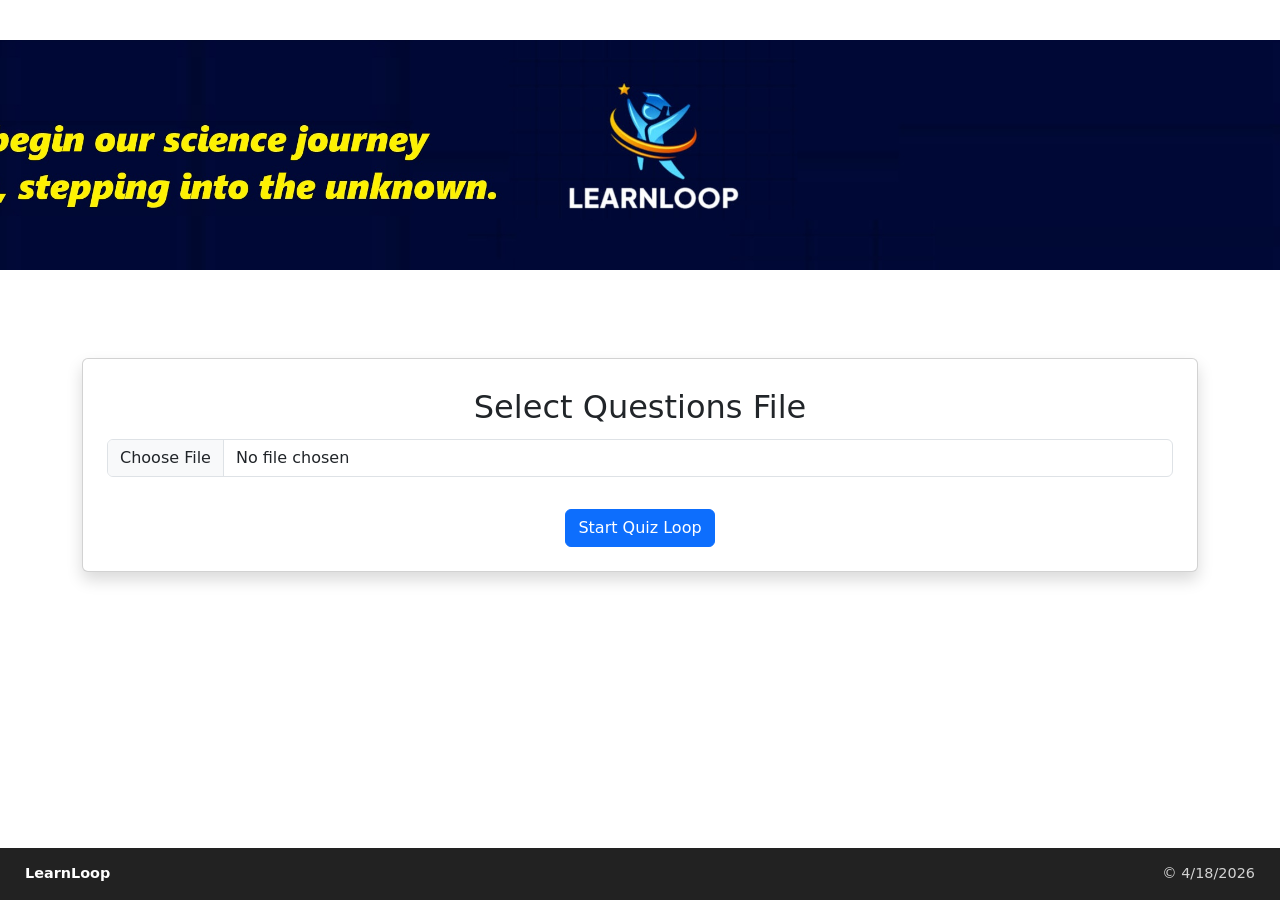
==== index.html @ 907d6505 "move index file" ====
<!DOCTYPE html>
<html lang="en">

<head>
    <meta charset="UTF-8">
    <meta name="viewport" content="width=device-width, initial-scale=1.0">
    <title>Hello World - LearnLoop</title>

    <!-- Standard favicon -->
    <link rel="icon" href="./app/favicon.ico" sizes="any">

    <!-- PNG favicons -->
    <link rel="icon" type="image/png" sizes="16x16" href="./app/favicon-16x16.png">
    <link rel="icon" type="image/png" sizes="32x32" href="./app/favicon-32x32.png">

    <!-- Android Chrome -->
    <link rel="icon" type="image/png" sizes="192x192" href="./app/./app/android-chrome-192x192.png">
    <link rel="icon" type="image/png" sizes="512x512" href="./app/android-chrome-512x512.png">

    <!-- Apple Touch Icon -->
    <link rel="apple-touch-icon" sizes="180x180" href="./app/apple-touch-icon.png">

    <!-- Web App Manifest -->
    <link rel="manifest" href="./app/site.webmanifest">


    <!-- LearnLoopStylesheet -->
    <link href="./app/index.css" rel="stylesheet" />

    <!-- Bootstrap -->
    <link href="./app/bootstrap.min.css" rel="stylesheet">
    <script src="./app/bootstrap.bundle.min.js"></script>

    <!-- jQuery -->
    <script src="./app/jquery-4.0.0.min.js"></script>


    <!-- Prism -->
    <link href="./app/prism.css" rel="stylesheet" />


</head>

<body>

    <div class="top-banner"></div>

    <div class=" content container mt-5">
        <div class="card shadow p-4">

            <div id="start-page">
                <!-- FILE INPUT -->
                <div id="fileInputDiv" class="mb-3">
                    <label class="form-label">Select Questions File</label>
                    <input type="file" id="fileInput" class="form-control" accept=".json">
                </div>

                <button id="start-btn" class="btn btn-primary mt-3">Start Quiz Loop</button>
            </div>


        </div>


    </div>

    <footer>
        <div class="left">LearnLoop</div>
        <div class="right">© <span>4/18/2026</span></div>
    </footer>



</body>

</html>
---- app/index.css ----
body {
    margin: 0;
    font-family: Arial, sans-serif;
    background: #f5f5f5;
    display: flex;
    flex-direction: column;
    min-height: 100vh;
}

/* Top banner using your image */
.top-banner {
    width: 100%;
    height: 230px;
    background-image: url('learnloop-logo.jpg');
    /* Replace with your image file */
    background-size: cover;
    background-position: center;
    margin-top: 40px;
}

.content {
    flex: 1;
    padding: 40px;
    text-align: center;
    font-size: 2rem;
}

.btn {
    width: 150px;
}



footer {
    background: #222;
    color: white;
    padding: 15px 25px;
    display: flex;
    justify-content: space-between;
    align-items: center;
    font-size: 0.9rem;
}

.left {
    font-weight: bold;
}

.right {
    opacity: 0.8;
}
---- app/prism.css ----
/**
 * prism.js default theme for JavaScript, CSS and HTML
 * Based on dabblet (http://dabblet.com)
 * @author Lea Verou
 */

code[class*="language-"],
pre[class*="language-"] {
	color: black;
	background: none;
	text-shadow: 0 1px white;
	font-family: Consolas, Monaco, 'Andale Mono', 'Ubuntu Mono', monospace;
	font-size: 1em;
	text-align: left;
	white-space: pre;
	word-spacing: normal;
	word-break: normal;
	word-wrap: normal;
	line-height: 1.5;

	-moz-tab-size: 4;
	-o-tab-size: 4;
	tab-size: 4;

	-webkit-hyphens: none;
	-moz-hyphens: none;
	-ms-hyphens: none;
	hyphens: none;
}

pre[class*="language-"]::-moz-selection, pre[class*="language-"] ::-moz-selection,
code[class*="language-"]::-moz-selection, code[class*="language-"] ::-moz-selection {
	text-shadow: none;
	background: #b3d4fc;
}

pre[class*="language-"]::selection, pre[class*="language-"] ::selection,
code[class*="language-"]::selection, code[class*="language-"] ::selection {
	text-shadow: none;
	background: #b3d4fc;
}

@media print {
	code[class*="language-"],
	pre[class*="language-"] {
		text-shadow: none;
	}
}

/* Code blocks */
pre[class*="language-"] {
	padding: 1em;
	margin: .5em 0;
	overflow: auto;
}

:not(pre) > code[class*="language-"],
pre[class*="language-"] {
	background: #f5f2f0;
}

/* Inline code */
:not(pre) > code[class*="language-"] {
	padding: .1em;
	border-radius: .3em;
	white-space: normal;
}

.token.comment,
.token.prolog,
.token.doctype,
.token.cdata {
	color: slategray;
}

.token.punctuation {
	color: #999;
}

.token.namespace {
	opacity: .7;
}

.token.property,
.token.tag,
.token.boolean,
.token.number,
.token.constant,
.token.symbol,
.token.deleted {
	color: #905;
}

.token.selector,
.token.attr-name,
.token.string,
.token.char,
.token.builtin,
.token.inserted {
	color: #690;
}

.token.operator,
.token.entity,
.token.url,
.language-css .token.string,
.style .token.string {
	color: #9a6e3a;
	/* This background color was intended by the author of this theme. */
	background: hsla(0, 0%, 100%, .5);
}

.token.atrule,
.token.attr-value,
.token.keyword {
	color: #07a;
}

.token.function,
.token.class-name {
	color: #DD4A68;
}

.token.regex,
.token.important,
.token.variable {
	color: #e90;
}

.token.important,
.token.bold {
	font-weight: bold;
}
.token.italic {
	font-style: italic;
}

.token.entity {
	cursor: help;
}
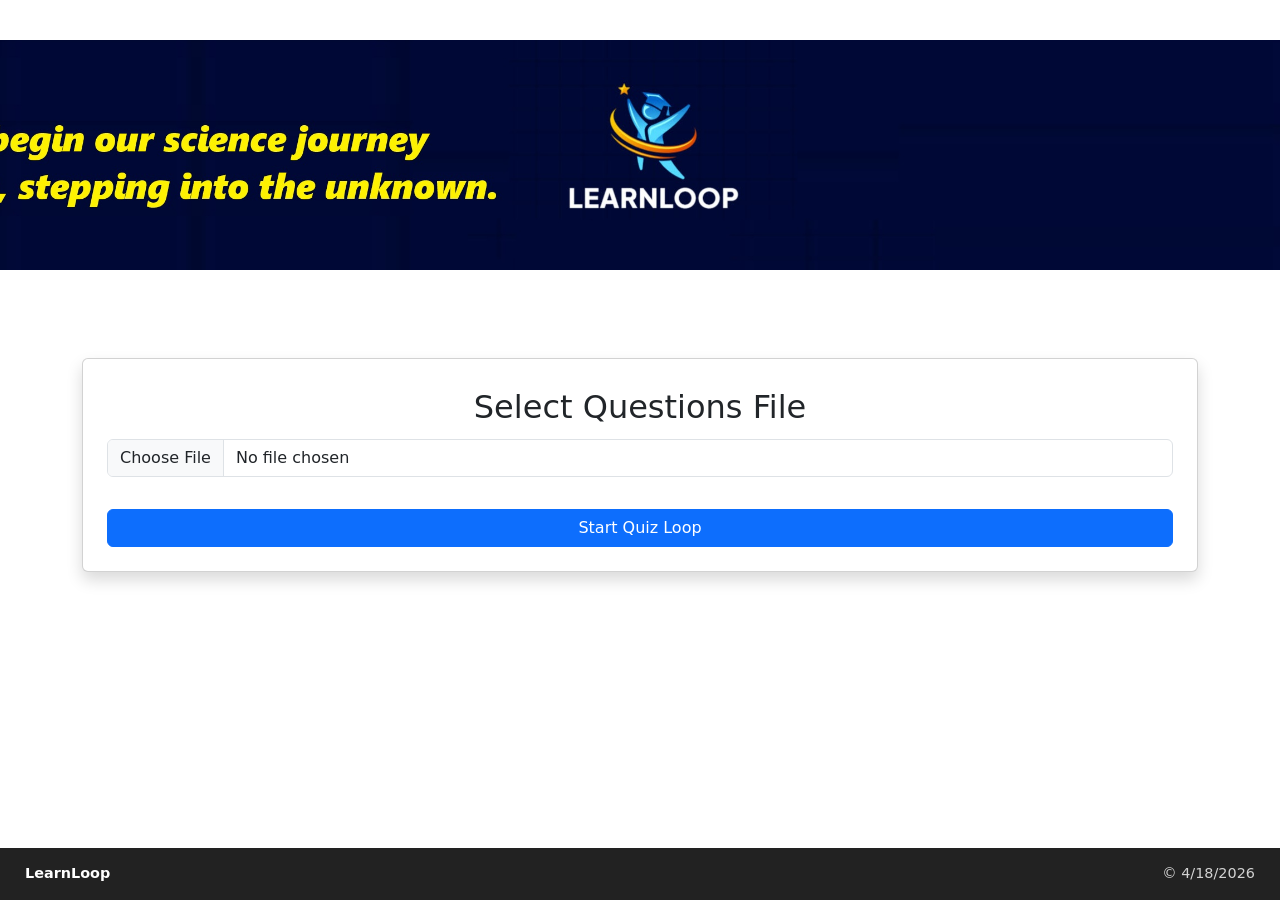
==== commit deb19e1b: "init commit" ====
--- a/index.html
+++ b/index.html
@@ -4,39 +4,44 @@
 <head>
     <meta charset="UTF-8">
     <meta name="viewport" content="width=device-width, initial-scale=1.0">
-    <title>Hello World - LearnLoop</title>
+    <title>LearnLoop</title>
 
     <!-- Standard favicon -->
-    <link rel="icon" href="./app/favicon.ico" sizes="any">
+    <link rel="icon" href="./app/favicon_io/favicon.ico" sizes="any">
 
     <!-- PNG favicons -->
-    <link rel="icon" type="image/png" sizes="16x16" href="./app/favicon-16x16.png">
+    <link rel="icon" type="image/png" sizes="16x16" href="./app/favicon_io/favicon-16x16.png">
     <link rel="icon" type="image/png" sizes="32x32" href="./app/favicon-32x32.png">
 
     <!-- Android Chrome -->
-    <link rel="icon" type="image/png" sizes="192x192" href="./app/./app/android-chrome-192x192.png">
-    <link rel="icon" type="image/png" sizes="512x512" href="./app/android-chrome-512x512.png">
+    <link rel="icon" type="image/png" sizes="192x192" href="./app/favicon_io/android-chrome-192x192.png">
+    <link rel="icon" type="image/png" sizes="512x512" href="./app/favicon_io/android-chrome-512x512.png">
 
     <!-- Apple Touch Icon -->
-    <link rel="apple-touch-icon" sizes="180x180" href="./app/apple-touch-icon.png">
+    <link rel="apple-touch-icon" sizes="180x180" href="./app/favicon_ioapple-touch-icon.png">
 
     <!-- Web App Manifest -->
-    <link rel="manifest" href="./app/site.webmanifest">
+    <link rel="manifest" href="./app/favicon_iosite.webmanifest">
 
 
     <!-- LearnLoopStylesheet -->
     <link href="./app/index.css" rel="stylesheet" />
 
     <!-- Bootstrap -->
-    <link href="./app/bootstrap.min.css" rel="stylesheet">
-    <script src="./app/bootstrap.bundle.min.js"></script>
+    <link href="./app/bootstrap/bootstrap.min.css" rel="stylesheet">
+    <script src="./app/bootstrap/bootstrap.bundle.min.js"></script>
 
     <!-- jQuery -->
-    <script src="./app/jquery-4.0.0.min.js"></script>
+    <script src="./app/jquery/jquery-4.0.0.min.js"></script>
+
+
+    <!-- jQueryUI -->
+    <link rel="stylesheet" href="./app/jquery-ui-1.14.2/jquery-ui.css">
+    <script src="./app/jquery-ui-1.14.2/jquery-ui.min.js"></script>
 
 
     <!-- Prism -->
-    <link href="./app/prism.css" rel="stylesheet" />
+    <link href="./app/prism/prism.css" rel="stylesheet" />
 
 
 </head>
@@ -52,13 +57,24 @@
                 <!-- FILE INPUT -->
                 <div id="fileInputDiv" class="mb-3">
                     <label class="form-label">Select Questions File</label>
-                    <input type="file" id="fileInput" class="form-control" accept=".json">
+                    <input type="file" id="dataFileInput" class="form-control" accept=".json">
                 </div>
 
-                <button id="start-btn" class="btn btn-primary mt-3">Start Quiz Loop</button>
+                <button id="startBtn" class="btn btn-primary mt-3">Start Quiz Loop</button>
             </div>
 
+            <div id="quiz-page">
 
+                <!-- FILE INPUT -->
+                <div id="quiz-title"></div>
+
+               <button id="restartBtn" class="btn btn-primary mt-3">Restart Quiz Loop</button>
+            </div>
+
+        </div>
+
+        <div id="selectDataFileDialog">
+            <p><b>Select the Data Input JSON File.</b></p>
         </div>
 
 
@@ -69,6 +85,15 @@
         <div class="right">© <span>4/18/2026</span></div>
     </footer>
 
+      <!-- Prism -->
+  <script src="./app/prism/prism.js"></script>
+  <script src="./app/prism/prism-python.min.js"></script>
+  <script src="./app/prism/prism-sql.min.js"></script>
+  <script src="./app/prism/prism-java.min.js"></script>
+
+
+  <script src="./app/app.js"></script>
+
 
 
 </body>
--- a/app/index.css
+++ b/app/index.css
@@ -26,7 +26,24 @@
 }
 
 .btn {
-    width: 150px;
+    width: 100%;
+}
+
+.ui-dialog .ui-dialog-titlebar {
+    background: blue;
+    color: white;
+    font-weight: bold;
+}
+
+.ui-dialog-buttonset button {
+  background: #007bff;
+  color: white;
+  border-radius: 6px;
+  padding: 5px 15px;
+}
+
+.ui-dialog-titlebar-close {
+  display: none !important;
 }
 
 
--- a/app/prism/prism.css
+++ b/app/prism/prism.css
@@ -0,0 +1,140 @@
+/**
+ * prism.js default theme for JavaScript, CSS and HTML
+ * Based on dabblet (http://dabblet.com)
+ * @author Lea Verou
+ */
+
+code[class*="language-"],
+pre[class*="language-"] {
+	color: black;
+	background: none;
+	text-shadow: 0 1px white;
+	font-family: Consolas, Monaco, 'Andale Mono', 'Ubuntu Mono', monospace;
+	font-size: 1em;
+	text-align: left;
+	white-space: pre;
+	word-spacing: normal;
+	word-break: normal;
+	word-wrap: normal;
+	line-height: 1.5;
+
+	-moz-tab-size: 4;
+	-o-tab-size: 4;
+	tab-size: 4;
+
+	-webkit-hyphens: none;
+	-moz-hyphens: none;
+	-ms-hyphens: none;
+	hyphens: none;
+}
+
+pre[class*="language-"]::-moz-selection, pre[class*="language-"] ::-moz-selection,
+code[class*="language-"]::-moz-selection, code[class*="language-"] ::-moz-selection {
+	text-shadow: none;
+	background: #b3d4fc;
+}
+
+pre[class*="language-"]::selection, pre[class*="language-"] ::selection,
+code[class*="language-"]::selection, code[class*="language-"] ::selection {
+	text-shadow: none;
+	background: #b3d4fc;
+}
+
+@media print {
+	code[class*="language-"],
+	pre[class*="language-"] {
+		text-shadow: none;
+	}
+}
+
+/* Code blocks */
+pre[class*="language-"] {
+	padding: 1em;
+	margin: .5em 0;
+	overflow: auto;
+}
+
+:not(pre) > code[class*="language-"],
+pre[class*="language-"] {
+	background: #f5f2f0;
+}
+
+/* Inline code */
+:not(pre) > code[class*="language-"] {
+	padding: .1em;
+	border-radius: .3em;
+	white-space: normal;
+}
+
+.token.comment,
+.token.prolog,
+.token.doctype,
+.token.cdata {
+	color: slategray;
+}
+
+.token.punctuation {
+	color: #999;
+}
+
+.token.namespace {
+	opacity: .7;
+}
+
+.token.property,
+.token.tag,
+.token.boolean,
+.token.number,
+.token.constant,
+.token.symbol,
+.token.deleted {
+	color: #905;
+}
+
+.token.selector,
+.token.attr-name,
+.token.string,
+.token.char,
+.token.builtin,
+.token.inserted {
+	color: #690;
+}
+
+.token.operator,
+.token.entity,
+.token.url,
+.language-css .token.string,
+.style .token.string {
+	color: #9a6e3a;
+	/* This background color was intended by the author of this theme. */
+	background: hsla(0, 0%, 100%, .5);
+}
+
+.token.atrule,
+.token.attr-value,
+.token.keyword {
+	color: #07a;
+}
+
+.token.function,
+.token.class-name {
+	color: #DD4A68;
+}
+
+.token.regex,
+.token.important,
+.token.variable {
+	color: #e90;
+}
+
+.token.important,
+.token.bold {
+	font-weight: bold;
+}
+.token.italic {
+	font-style: italic;
+}
+
+.token.entity {
+	cursor: help;
+}
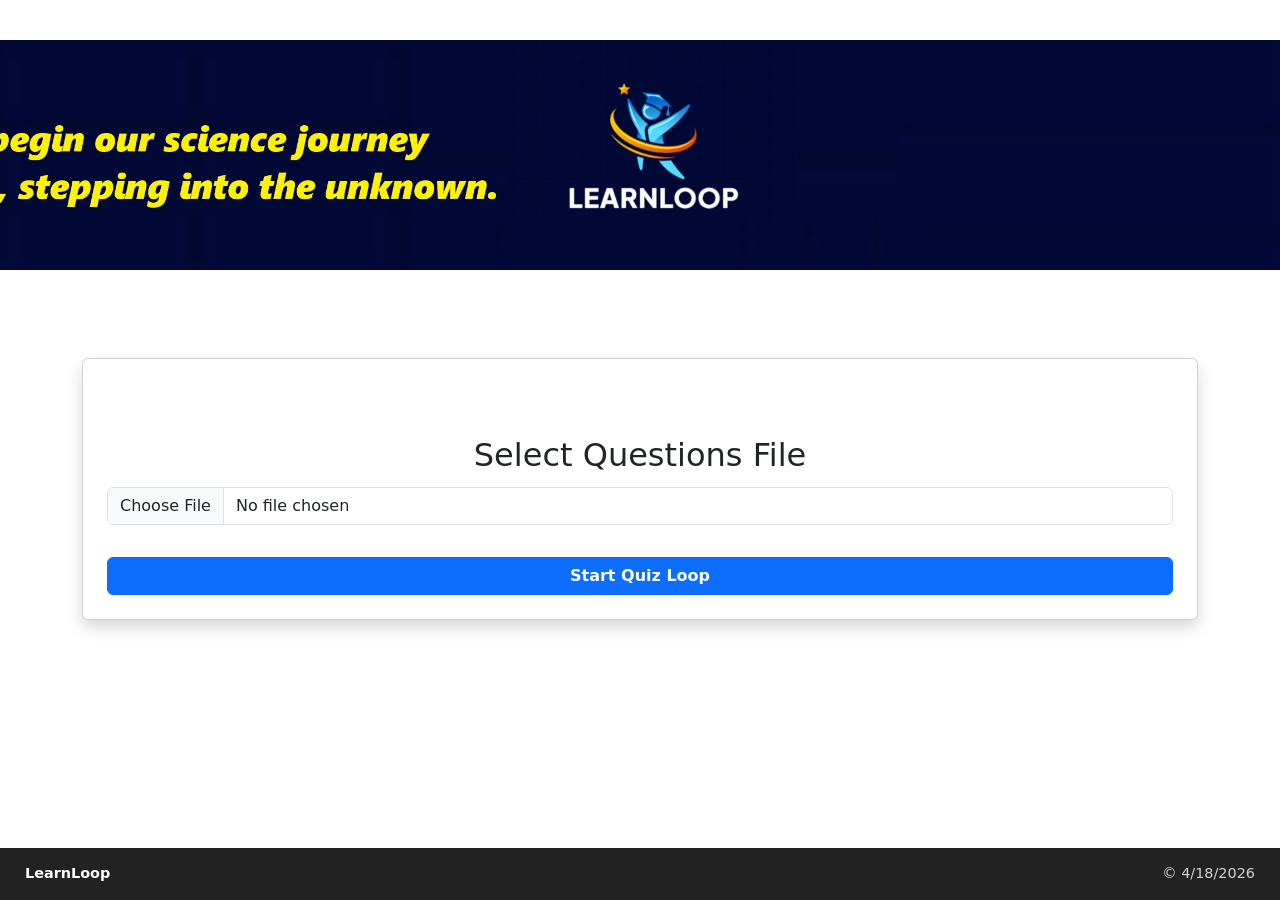
==== commit 3f2d17c9: "init commit" ====
--- a/index.html
+++ b/index.html
@@ -24,7 +24,7 @@
     <link rel="manifest" href="./app/favicon_iosite.webmanifest">
 
 
-    <!-- LearnLoopStylesheet -->
+    <!-- LearnLoop Stylesheet -->
     <link href="./app/index.css" rel="stylesheet" />
 
     <!-- Bootstrap -->
@@ -53,6 +53,9 @@
     <div class=" content container mt-5">
         <div class="card shadow p-4">
 
+            <button id="restartBtn" class="btn btn-primary mt-3"><b>Restart quiz Loop</b></button>
+            <br>
+
             <div id="start-page">
                 <!-- FILE INPUT -->
                 <div id="fileInputDiv" class="mb-3">
@@ -60,7 +63,7 @@
                     <input type="file" id="dataFileInput" class="form-control" accept=".json">
                 </div>
 
-                <button id="startBtn" class="btn btn-primary mt-3">Start Quiz Loop</button>
+                <button id="startBtn" class="btn btn-primary mt-3"><b>Start Quiz Loop</b></button>
             </div>
 
             <div id="quiz-page">
@@ -68,13 +71,51 @@
                 <!-- FILE INPUT -->
                 <div id="quiz-title"></div>
 
-               <button id="restartBtn" class="btn btn-primary mt-3">Restart Quiz Loop</button>
+                <!-- QUESTION NUMBER -->
+	            <p id="questionNo" class="fw-bold mb-2 text-primary"></p>
+
+                <!-- COUNTER -->
+                <div id="questionCounter" class="fw-bold mb-2 text-primary"></div>
+
+                <div id="progressbar"></div>
+                <br>
+
+                <!-- QUESTION DESCRIPTION  -->
+                <p id="question-description"></p>
+
+                <!-- QUESTION -->
+                <p id="question"></p>
+
+                <!-- CODE  -->
+                <div id="prismDiv"></div>
+
+                <!-- OPTIONS -->
+                <div id="options" class="mt-3"></div>
+
+                <button id="nextBtn" class="btn btn-success mt-3"><b>Next Question</b></button>
+                <br>
+	           <button id="openExplanationBtn" class="btn btn-info mt-3"><b>Explanation Link</b></button>
+                <br>
+	           <button id="openTermsBtn" class="btn btn-warning mt-3"><b>Terms Link</b></button>
+            </div>
+
+            <div id="result-page">
+
+                    <!-- RESULT SUMMARY -->
+                    <h4 id="result" class="mt-4"></h4>
+
             </div>
 
         </div>
 
+
+
         <div id="selectDataFileDialog">
             <p><b>Select the Data Input JSON File.</b></p>
+        </div>
+
+        <div id="selectOptionDialog">
+            <p><b>Please select an option!</b></p>
         </div>
 
 
@@ -85,14 +126,14 @@
         <div class="right">© <span>4/18/2026</span></div>
     </footer>
 
-      <!-- Prism -->
-  <script src="./app/prism/prism.js"></script>
-  <script src="./app/prism/prism-python.min.js"></script>
-  <script src="./app/prism/prism-sql.min.js"></script>
-  <script src="./app/prism/prism-java.min.js"></script>
+    <!-- Prism -->
+    <script src="./app/prism/prism.js"></script>
+    <script src="./app/prism/prism-python.min.js"></script>
+    <script src="./app/prism/prism-sql.min.js"></script>
+    <script src="./app/prism/prism-java.min.js"></script>
 
 
-  <script src="./app/app.js"></script>
+    <script src="./app/app.js"></script>
 
 
 
--- a/app/index.css
+++ b/app/index.css
@@ -46,7 +46,17 @@
   display: none !important;
 }
 
+#progressbar .ui-progressbar-value {
+    background: green !important;
+}
 
+#question-description {
+    text-align: left !important;
+}
+
+#question {
+    text-align: left !important;
+}
 
 footer {
     background: #222;
